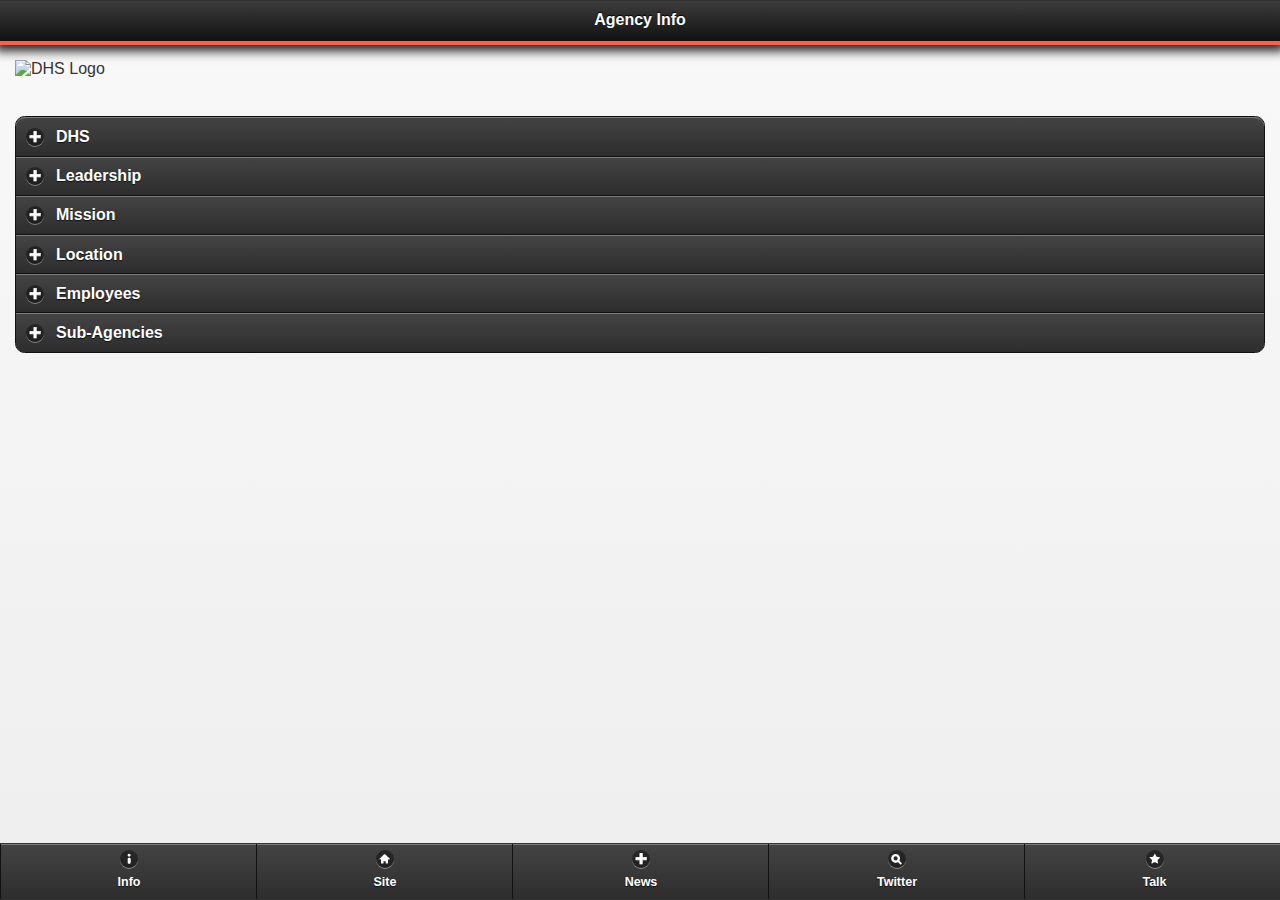
==== www/agency.html @ 483fb2d7 "first commit" ====
<!DOCTYPE html>
<html>
	<head>
		<title>DHS Nexus</title>
		<meta name="viewport" content="width=device-width, initial-scale=1.0, maximum-scale=1.0;" />
		<meta name="apple-mobile-web-app-capable" content="yes" />
		<meta http-equiv="Content-Type" content="text/html; charset=UTF-8" />
		<link rel="stylesheet" href="css/jquery.mobile-1.2.0.min.css"/>
		<link rel="stylesheet" href="css/style.css" />
		<script type="text/javascript" src="js/jquery-1.8.3.min.js"></script>
		<script type="text/javascript" src="js/jquery.mobile-1.2.0.min.js"></script>
		<script type="text/javascript" src="js/klass.min.js"></script>
		<script type="text/javascript" src="js/custom.js"></script>
	</head>
	<body>
		<div data-role="page">
			<div data-role="header" id="header">
				<h1>Agency Info</h1>
			</div><!-- /header -->
            <div data-role="content">
                <div data-role="icon"> <img src="img\DHS.png" alt="DHS Logo" width=25% align="left"> </div>
                </div>
			<div data-role="content">
               
				<div data-role="collapsible-set" data-theme="a">
                 
					<div data-role="collapsible">
					<h3>DHS</h3>
                        <ul data-role="listview" data-inset="true"><li>The Department of Homeland Security is a cabinet department of the United States federal government, created in response to the September 11 attacks, and with the primary responsibilities of protecting the United States of America and U.S. territories (including Protectorates) from and responding to terrorist attacks, man-made accidents, and natural disasters. Despite the Department of the Interior's name, DHS is the equivalent to the Interior ministries of other countries, not the Department of the Interior. </li></ul>
					</div>
					<div data-role="collapsible">
                        <h3>Leadership</h3>
                        <ul data-role="listview" data-inset="true"><li>Janet Napolitano, Secretary</li>
                        <li>Jane Holl Lute, Deputy Secretary</li></ul>
					</div>
                    <div data-role="collapsible">
                        <h3>Mission</h3><ul data-role="listview" data-inset="true">
                        <li>There are five homeland security missions:</li>
                        <li>Prevent terrorism and enhancing security;</li>
                        <li>Secure and manage our borders;</li>
                        <li>Enforce and administer our immigration laws;</li>
                        <li>Safeguard and secure cyberspace;</li>
                        <li>Ensure resilience to disasters;</li></ul>
					</div>
                    <div data-role="collapsible">
                        <h3>Location</h3>
                        <ul data-role="listview" data-inset="true"><li>Nebraska Avenue Complex, Washington D.C.</li></ul>
					</div>
					<div data-role="collapsible">
					<h3>Employees</h3>
					<ul data-role="listview"data-inset="true"><li>~240,000</li></ul>
					</div>
                    <div data-role="collapsible">
                        <h3>Sub-Agencies</h3>
                        <ul data-role="listview" data-inset="true"><li>United States Citizenship and Immigration Services</li>
                        <li>U.S. Customs and Border Protection</li>
                        <li>Federal Emergency Management Agency</li>
                        <li>U.S. Immigration and Customs Enforcement</li>
                        <li>Transportation Security Administration</li>
                        <li>United States Coast Guard</li>
                        <li>National Protection and Programs Directorate</li>
                        <li>United States Secret Service</li></ul>
					</div>
	
				</div>
			</div><!-- /content -->


        
            <div data-id="globalfooter" data-role="footer" data-position="fixed">
                <div data-role="navbar">
                    <ul>
                        <li><a href="agency.html" data-icon="info" data-iconpos="top">Info</a></li>
                        <li><a href="site.html" data-icon="home" data-iconpos="top">Site</a></li>
                        <li><a href="feed.html" data-icon="plus" data-iconpos="top">News</a></li>
                        <li><a href="twitt.html" data-icon="search" data-iconpos="top">Twitter</a></li>
                        <li><a href="contact.html" data-icon="star" data-iconpos="top">Talk</a></li>
                    </ul>
                </div>
            </div>
        </div>
	</body>
</html>
---- www/css/style.css ----
#header{
	border-bottom:4px solid #FF5E4D; /* Set to desired color of bar under header */
	-webkit-box-shadow: 0px 1px 10px 5px #222;
	-moz-box-shadow: 0px 1px 10px 5px #222;
	box-shadow: 0px 1px 10px 5px #222;
}
.gallery { list-style: none; padding: 0; margin: 0; }
.gallery:after { clear: both; content: "."; display: block; height: 0; visibility: hidden; }
.gallery li { float: left; width: 33.33333333%; }
.gallery li a { display: block; margin: 5px; border: 1px solid #3c3c3c; }
.gallery li img { display: block; width: 100%; height: auto; }

.copyright {
text-align: center;
font-size: 11px;
}

#jstwitter {
    width: 300px;
    font-family: georgia;
    font-size: 15px;
    color: #333333;
    padding: 10px;
}
 
#jstwitter .tweet {
    margin: 0 auto 15px auto;
    padding: 0 0 15px 0;
    border-bottom: 1px dotted #ccc;
}
 
#jstwitter .tweet a {
    text-decoration: none;
    color: #13c9d0;
}
 
#jstwitter .tweet a:hover {
    text-decoration: underline;
}
 
#jstwitter .tweet .time {
    font-size: 10px;
    font-style: italic;
    color: #666666;
}
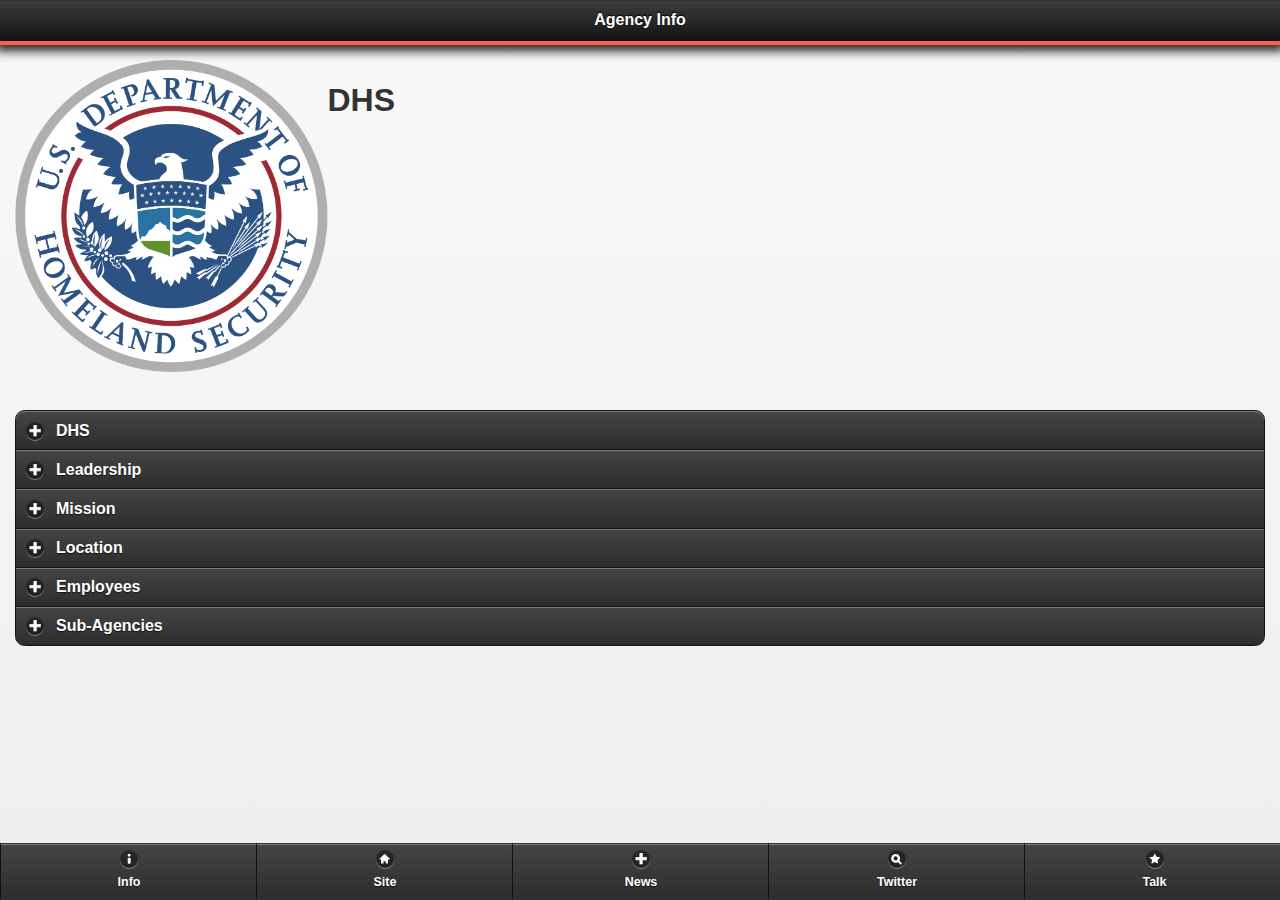
==== commit 8cb898e5: "clean up" ====
--- a/www/agency.html
+++ b/www/agency.html
@@ -19,7 +19,8 @@
 			</div><!-- /header -->
             <div data-role="content">
                 <div data-role="icon"> <img src="img\DHS.png" alt="DHS Logo" width=25% align="left"> </div>
-                </div>
+                <h1>DHS</h1>
+            </div>
 			<div data-role="content">
                
 				<div data-role="collapsible-set" data-theme="a">
